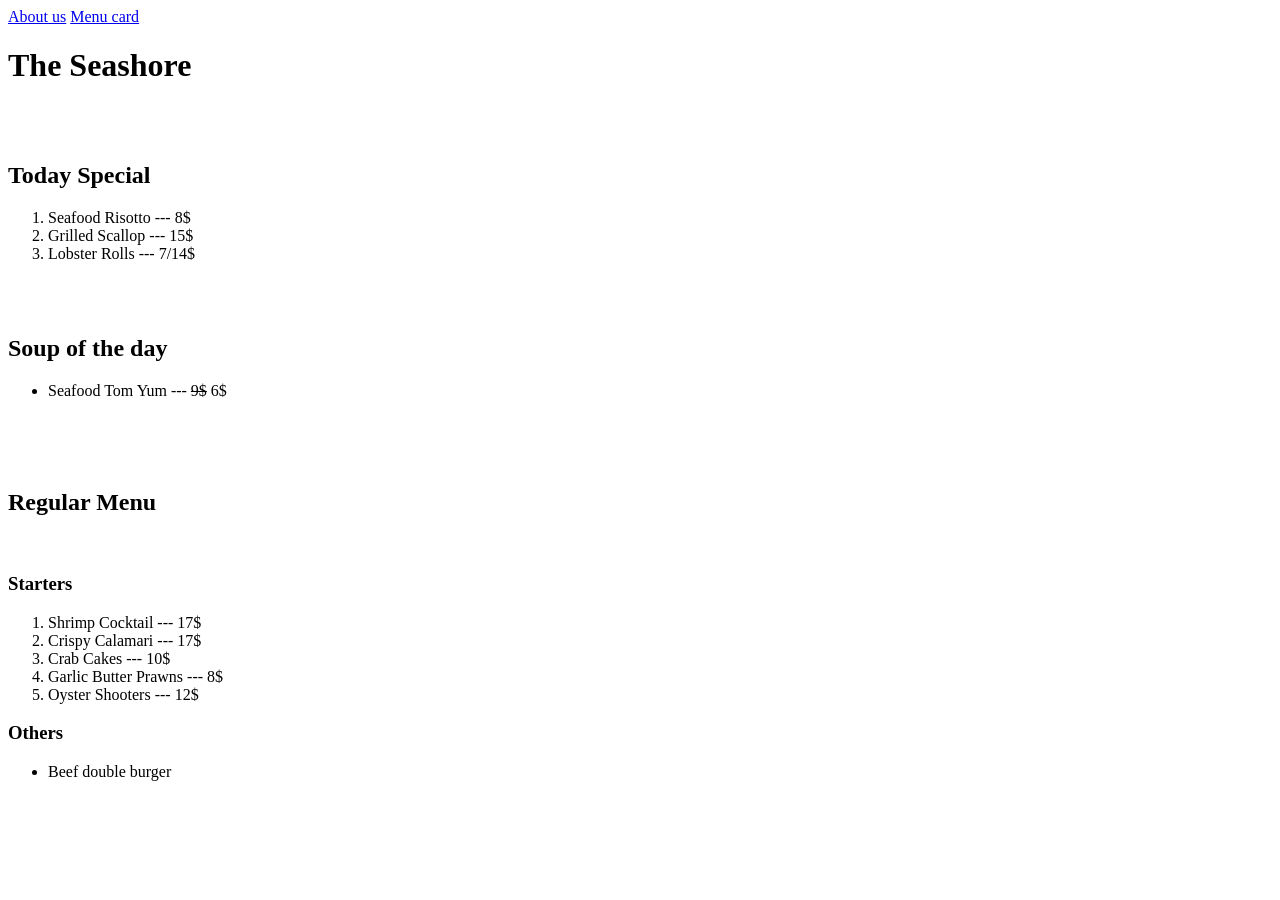
==== index.html @ af329a0e "my menu card" ====
<!doctype html>
<html lang="en">
  <head>
    <meta charset="UTF-8" />
    <meta name="viewport" content="width=device-width, initial-scale=1.0" />
    <title>menu card</title>
  </head>
  <body>
    <nav>
      <a href="about.html">About us</a>
      <a href="menu.html">Menu card</a>
    </nav>
    <h1>The Seashore</h1>
    <img
      height="200"
      src="https://encrypted-tbn0.gstatic.com/images?q=tbn:ANd9GcRiYYBH8n4G3zdjdR_1w23YWWlqLcXwHqFI45_7kAkOf7TFe9HJj10mWz4&s=10"
      alt=""
    />
    <br />
    <br />
    <section>
      <h2>Today Special</h2>
      <ol>
        <li>Seafood Risotto --- 8$</li>
        <li>Grilled Scallop --- 15$</li>
        <li>Lobster Rolls --- 7/14$</li>
      </ol>
    </section>
    <br />
    <br />
    <section>
      <h2>Soup of the day</h2>
      <ul>
        <li>Seafood Tom Yum --- <del>9$</del> 6$</li>
        <img
          height="70"
          src="https://encrypted-tbn0.gstatic.com/images?q=tbn:ANd9GcRUV2KXW6fUB4GEJ5MGlyC1x_eQyocnViuZ-3XyFbrQEv-jVudN6oNMEE09&s=10"
          alt=""
        />
      </ul>
    </section>
    <br />
    <br />
    <section>
      <h2>Regular Menu</h2>
      <br />
      <h3>Starters</h3>
      <ol>
        <li>Shrimp Cocktail --- 17$</li>
        <li>Crispy Calamari --- 17$</li>
        <li>Crab Cakes --- 10$</li>
        <li>
          Garlic Butter Prawns --- 8$
          <img
            height="70"
            src="https://encrypted-tbn0.gstatic.com/images?q=tbn:ANd9GcS2p7PLmBxM5OGOEDAEqMPoj3JLrOaCyYmh6pqdIwk7-4rLJeQokMjRwPY&s=10"
            alt=""
          />
        </li>
        <li>Oyster Shooters --- 12$</li>
      </ol>
    </section>
    <section>
      <h3>Others</h3>
      <ul>
        <li>Beef double burger</li>
      </ul>
    </section>
  </body>
</html>
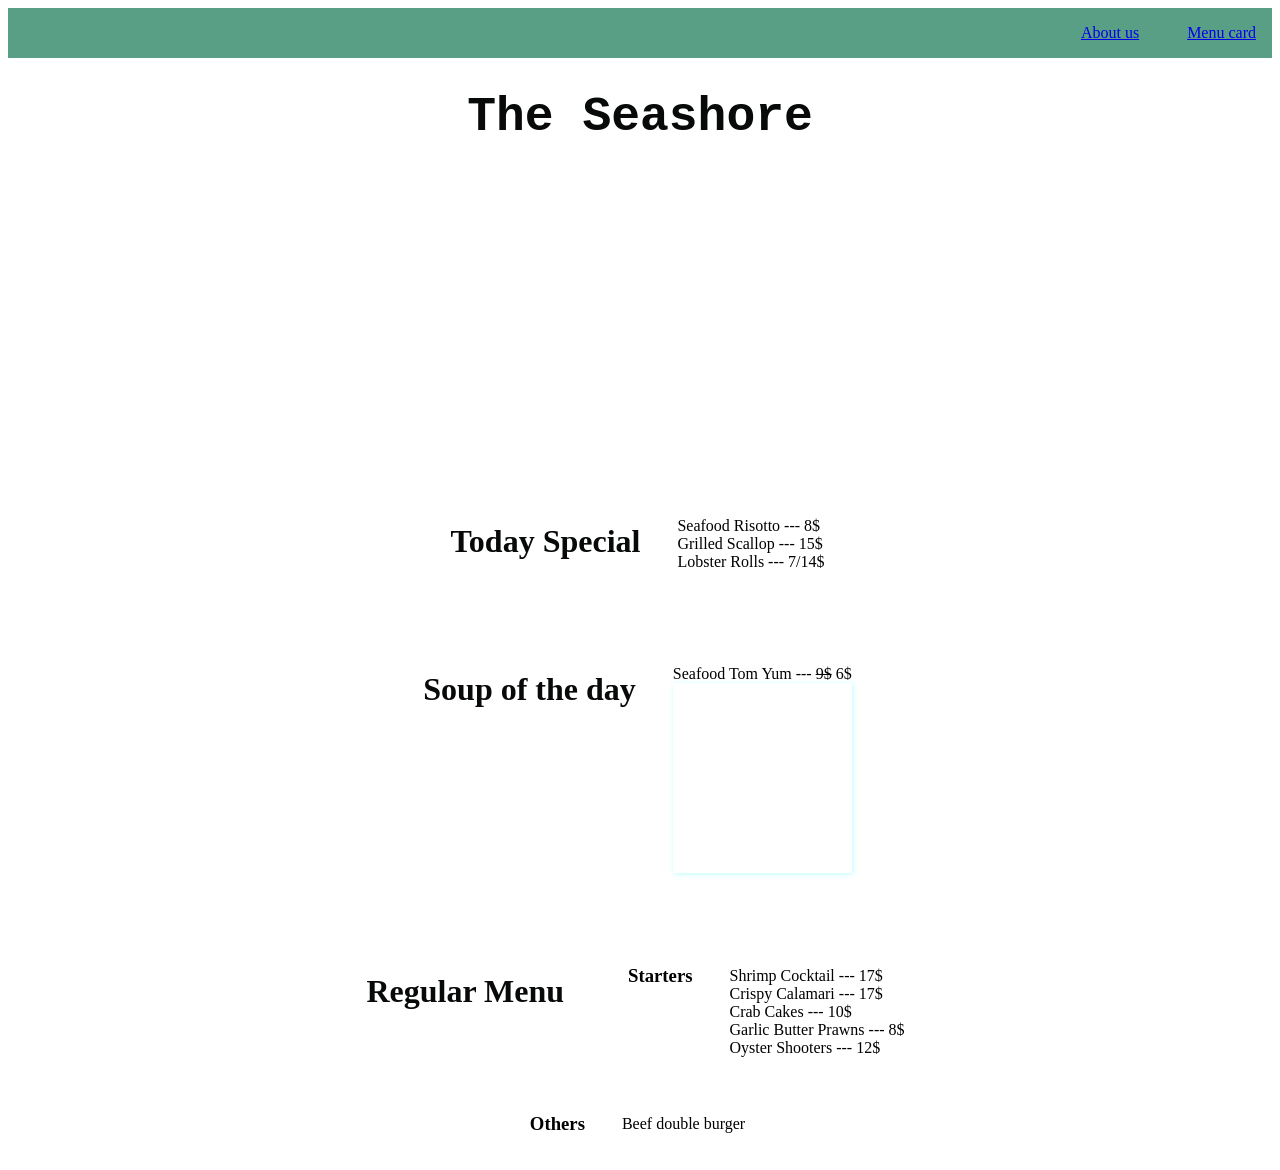
==== commit 0a706061: "added style" ====
--- a/index.html
+++ b/index.html
@@ -3,15 +3,17 @@
   <head>
     <meta charset="UTF-8" />
     <meta name="viewport" content="width=device-width, initial-scale=1.0" />
-    <title>menu card</title>
+    <title>The Seashore</title>
+    <link rel="stylesheet" href="style-m/style.css" />
   </head>
   <body>
     <nav>
-      <a href="about.html">About us</a>
-      <a href="menu.html">Menu card</a>
+      <a id="divide" href="about.html">About us</a>
+      <a href="index.html">Menu card</a>
     </nav>
     <h1>The Seashore</h1>
     <img
+      id="logo"
       height="200"
       src="https://encrypted-tbn0.gstatic.com/images?q=tbn:ANd9GcRiYYBH8n4G3zdjdR_1w23YWWlqLcXwHqFI45_7kAkOf7TFe9HJj10mWz4&s=10"
       alt=""
@@ -33,6 +35,7 @@
       <ul>
         <li>Seafood Tom Yum --- <del>9$</del> 6$</li>
         <img
+          id="soup"
           height="70"
           src="https://encrypted-tbn0.gstatic.com/images?q=tbn:ANd9GcRUV2KXW6fUB4GEJ5MGlyC1x_eQyocnViuZ-3XyFbrQEv-jVudN6oNMEE09&s=10"
           alt=""
--- a/style-m/style.css
+++ b/style-m/style.css
@@ -0,0 +1,56 @@
+nav {
+  display: flex;
+  gap: 3rem;
+  padding: 1rem;
+  background-color: #589f85;
+  margin-bottom: 1rem;
+  justify-content: right;
+}
+
+#divide {
+}
+
+h1 {
+  text-align: center;
+  font-size: 3rem;
+  color: #080a0a;
+  margin-bottom: 1rem;
+  font-family: "Courier New", Courier, monospace;
+}
+
+#logo {
+  display: block;
+  margin: 0 auto;
+  max-width: 100%;
+  height: 300px;
+}
+
+section {
+  display: flex;
+  justify-content: center;
+  gap: 2rem;
+  margin-bottom: 1rem;
+}
+
+h2 {
+  text-align: center;
+  font-size: 2rem;
+  color: #080a0a;
+  margin-bottom: 1rem;
+  font-family: "dancing script", cursive;
+}
+
+ol,
+ul {
+  list-style: none;
+  padding: 5px;
+}
+
+#soup {
+  display: block;
+  margin: 0px auto;
+  max-width: 100%;
+  height: 150px;
+  padding: 20px;
+  box-shadow: 1px 1px 5px #bcffff;
+}
